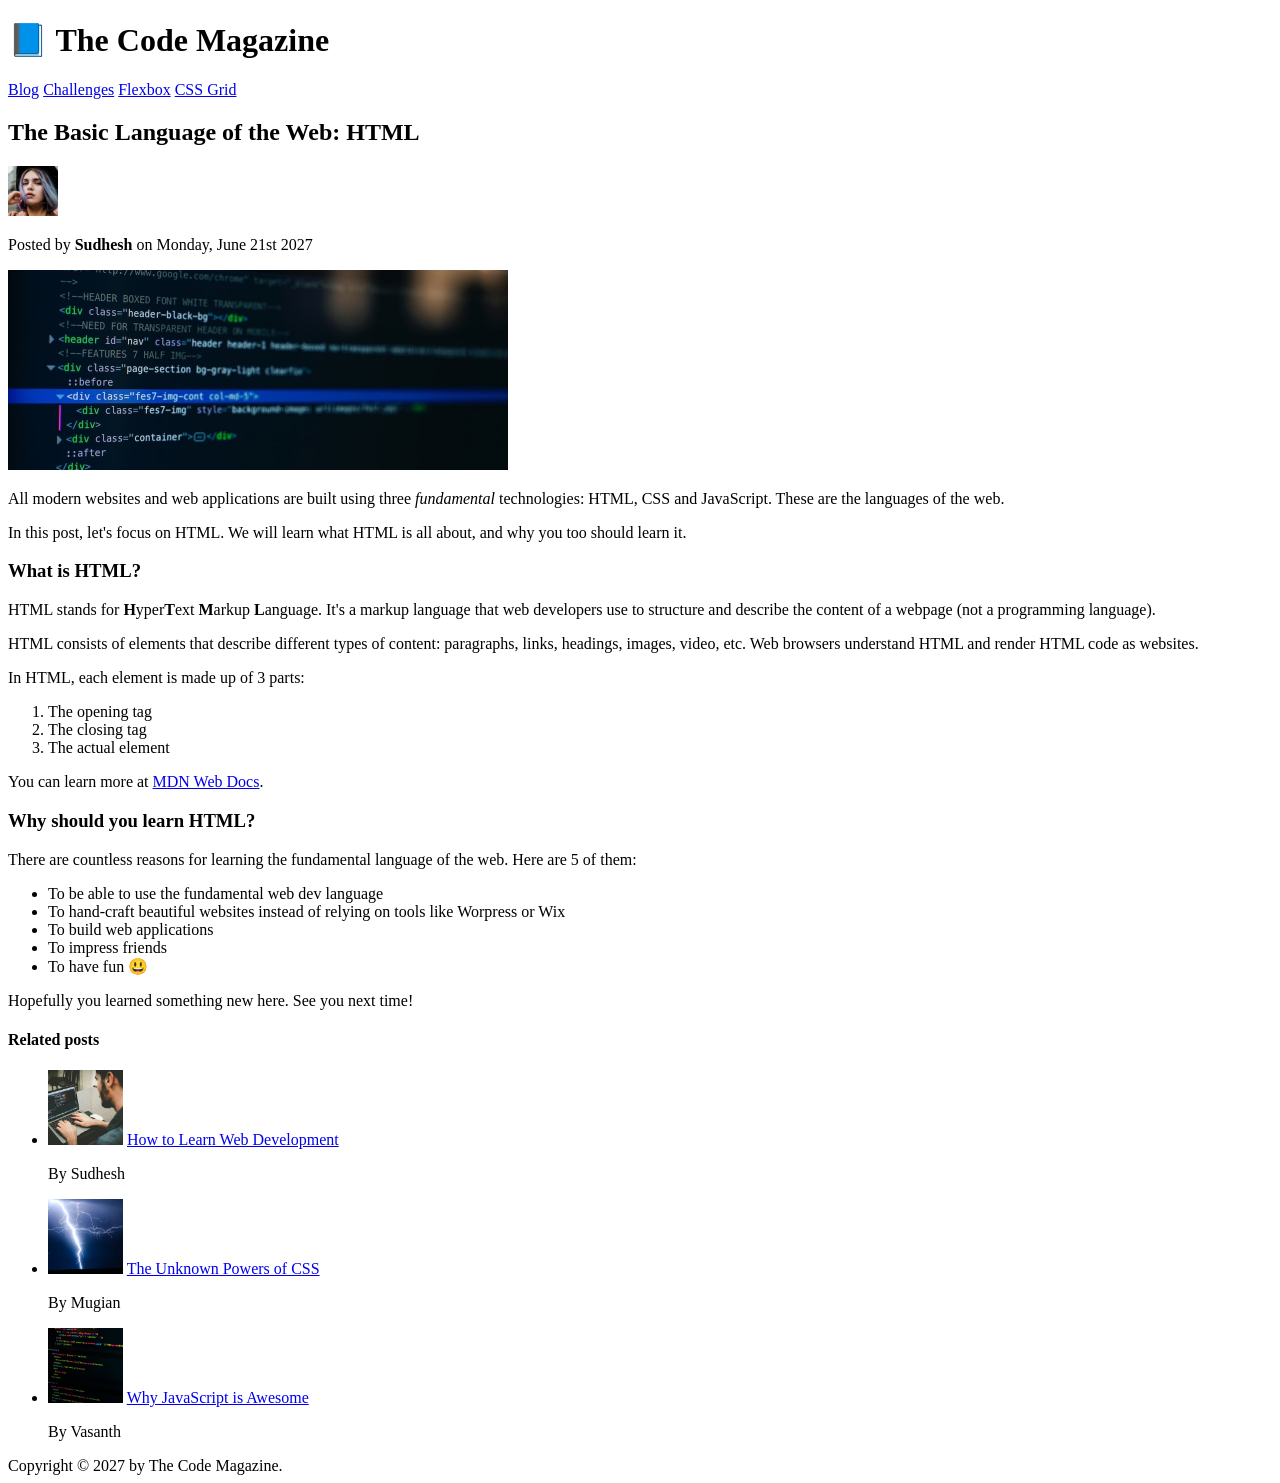
==== final/02-HTML-Fundamentals/index.html @ 519a4ca8 "Added basic HTML structure with fundamental concepts, no design applied yet." ====
<!DOCTYPE html>
<html lang="en">

<head>
  <meta charset="UTF-8" />
  <title>The Basic Language of the Web: HTML</title>
</head>

<body>
  <!--
    <h1>The Basic Language of the Web: HTML</h1>
    <h2>The Basic Language of the Web: HTML</h2>
    <h3>The Basic Language of the Web: HTML</h3>
    <h4>The Basic Language of the Web: HTML</h4>
    <h5>The Basic Language of the Web: HTML</h5>
    <h6>The Basic Language of the Web: HTML</h6>
    -->

  <header>
    <h1>📘 The Code Magazine</h1>

    <nav>
      <a href="blog.html">Blog</a>
      <a href="#">Challenges</a>
      <a href="#">Flexbox</a>
      <a href="#">CSS Grid</a>
    </nav>
  </header>

  <article>
    <header>
      <h2>The Basic Language of the Web: HTML</h2>

      <img src="img/laura-jones.jpg" alt="Headshot of John" height="50" width="50" />

      <p>Posted by <strong>Sudhesh</strong> on Monday, June 21st 2027</p>

      <img src="img/post-img.jpg" alt="HTML code on a screen" width="500" height="200" />
    </header>

    <p>
      All modern websites and web applications are built using three
      <em>fundamental</em>
      technologies: HTML, CSS and JavaScript. These are the languages of the
      web.
    </p>

    <p>
      In this post, let's focus on HTML. We will learn what HTML is all about,
      and why you too should learn it.
    </p>

    <h3>What is HTML?</h3>
    <p>
      HTML stands for <strong>H</strong>yper<strong>T</strong>ext
      <strong>M</strong>arkup <strong>L</strong>anguage. It's a markup
      language that web developers use to structure and describe the content
      of a webpage (not a programming language).
    </p>
    <p>
      HTML consists of elements that describe different types of content:
      paragraphs, links, headings, images, video, etc. Web browsers understand
      HTML and render HTML code as websites.
    </p>
    <p>In HTML, each element is made up of 3 parts:</p>

    <ol>
      <li>The opening tag</li>
      <li>The closing tag</li>
      <li>The actual element</li>
    </ol>

    <p>
      You can learn more at
      <a href="https://developer.mozilla.org/en-US/docs/Web/HTML" target="_blank">MDN Web Docs</a>.
    </p>

    <h3>Why should you learn HTML?</h3>

    <p>
      There are countless reasons for learning the fundamental language of the
      web. Here are 5 of them:
    </p>

    <ul>
      <li>To be able to use the fundamental web dev language</li>
      <li>
        To hand-craft beautiful websites instead of relying on tools like
        Worpress or Wix
      </li>
      <li>To build web applications</li>
      <li>To impress friends</li>
      <li>To have fun 😃</li>
    </ul>

    <p>Hopefully you learned something new here. See you next time!</p>
  </article>

  <aside>
    <h4>Related posts</h4>

    <ul>
      <li>
        <img src="img/related-1.jpg" alt="Person programming" width="75" width="75" />
        <a href="#">How to Learn Web Development</a>
        <p>By Sudhesh</p>
      </li>
      <li>
        <img src="img/related-2.jpg" alt="Lightning" width="75" heigth="75" />
        <a href="#">The Unknown Powers of CSS</a>
        <p>By Mugian</p>
      </li>
      <li>
        <img src="img/related-3.jpg" alt="JavaScript code on a screen" width="75" height="75" />
        <a href="#">Why JavaScript is Awesome</a>
        <p>By Vasanth</p>
      </li>
    </ul>
  </aside>

  <footer>Copyright &copy; 2027 by The Code Magazine.</footer>
</body>

</html>
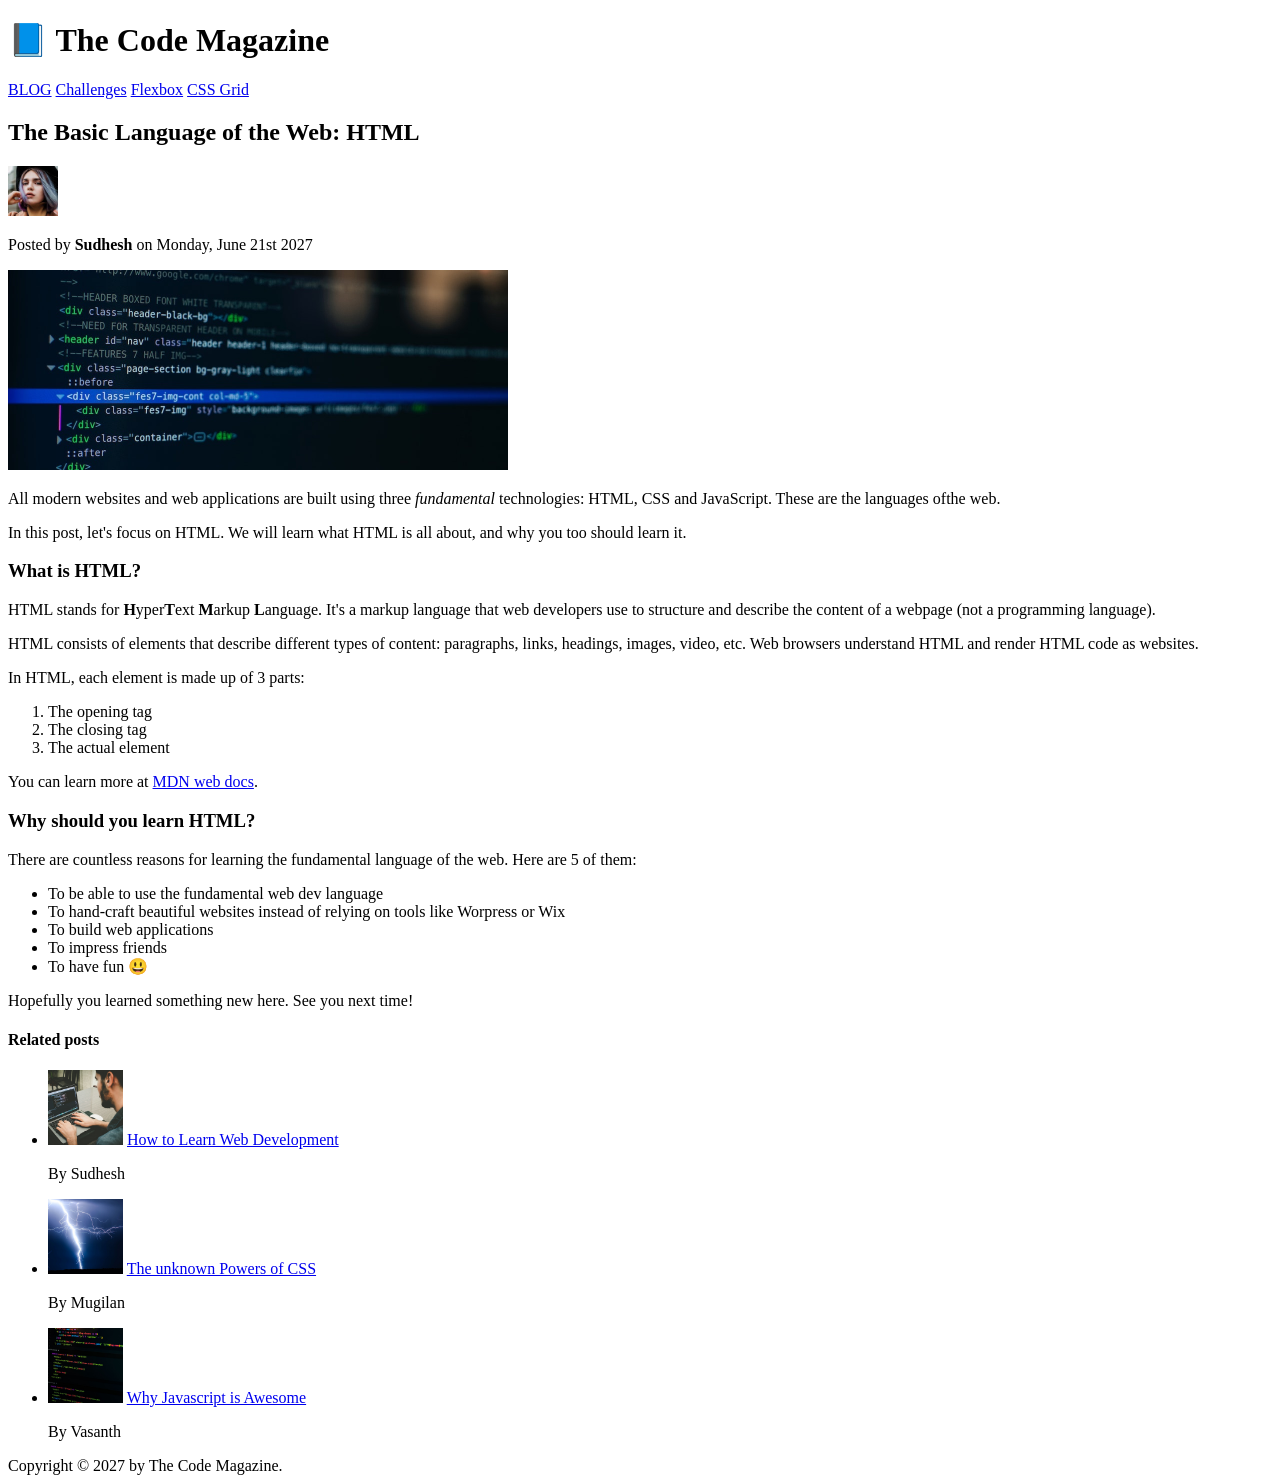
==== commit 3912192b: "Renamed file for clarity" ====
--- a/final/02-HTML-Fundamentals/index.html
+++ b/final/02-HTML-Fundamentals/index.html
@@ -2,123 +2,103 @@
 <html lang="en">
 
 <head>
-  <meta charset="UTF-8" />
-  <title>The Basic Language of the Web: HTML</title>
+    <meta charset="UTF-8" />
+    <title>The Basic Language of the Web: HTML</title>
 </head>
 
 <body>
-  <!--
-    <h1>The Basic Language of the Web: HTML</h1>
-    <h2>The Basic Language of the Web: HTML</h2>
-    <h3>The Basic Language of the Web: HTML</h3>
-    <h4>The Basic Language of the Web: HTML</h4>
-    <h5>The Basic Language of the Web: HTML</h5>
-    <h6>The Basic Language of the Web: HTML</h6>
-    -->
+    <header>
+        <h1>📘 The Code Magazine</h1>
 
-  <header>
-    <h1>📘 The Code Magazine</h1>
-
-    <nav>
-      <a href="blog.html">Blog</a>
-      <a href="#">Challenges</a>
-      <a href="#">Flexbox</a>
-      <a href="#">CSS Grid</a>
-    </nav>
-  </header>
-
-  <article>
-    <header>
-      <h2>The Basic Language of the Web: HTML</h2>
-
-      <img src="img/laura-jones.jpg" alt="Headshot of John" height="50" width="50" />
-
-      <p>Posted by <strong>Sudhesh</strong> on Monday, June 21st 2027</p>
-
-      <img src="img/post-img.jpg" alt="HTML code on a screen" width="500" height="200" />
+        <nav>
+            <a href="blog.html">BLOG</a>
+            <a href="#">Challenges</a>
+            <a href="#">Flexbox</a>
+            <a href="#">CSS Grid</a>
+        </nav>
     </header>
 
-    <p>
-      All modern websites and web applications are built using three
-      <em>fundamental</em>
-      technologies: HTML, CSS and JavaScript. These are the languages of the
-      web.
-    </p>
+    <article>
+        <header>
+            <h2>The Basic Language of the Web: HTML</h2>
 
-    <p>
-      In this post, let's focus on HTML. We will learn what HTML is all about,
-      and why you too should learn it.
-    </p>
+            <img src="img/laura-jones.jpg" alt="Headshot of John" width="50" height="50" />
 
-    <h3>What is HTML?</h3>
-    <p>
-      HTML stands for <strong>H</strong>yper<strong>T</strong>ext
-      <strong>M</strong>arkup <strong>L</strong>anguage. It's a markup
-      language that web developers use to structure and describe the content
-      of a webpage (not a programming language).
-    </p>
-    <p>
-      HTML consists of elements that describe different types of content:
-      paragraphs, links, headings, images, video, etc. Web browsers understand
-      HTML and render HTML code as websites.
-    </p>
-    <p>In HTML, each element is made up of 3 parts:</p>
+            <p>Posted by <strong>Sudhesh</strong> on Monday, June 21st 2027</p>
 
-    <ol>
-      <li>The opening tag</li>
-      <li>The closing tag</li>
-      <li>The actual element</li>
-    </ol>
+            <img src="img/post-img.jpg" alt="HTML code on a screen" width="500" height="200">
+        </header>
+        <p>All modern websites and web applications are built using three <em>fundamental</em> technologies: HTML, CSS
+            and
+            JavaScript. These
+            are the languages ofthe web.</p>
+        <p>In this post, let's focus on HTML. We will learn what HTML is all about, and why you too should learn it.</p>
 
-    <p>
-      You can learn more at
-      <a href="https://developer.mozilla.org/en-US/docs/Web/HTML" target="_blank">MDN Web Docs</a>.
-    </p>
+        <h3>What is HTML?</h3>
 
-    <h3>Why should you learn HTML?</h3>
+        <p>
+            HTML stands for <strong>H</strong>yper<strong>T</strong>ext <strong>M</strong>arkup
+            <strong>L</strong>anguage.
+            It's a markup language that web developers use to structure and
+            describe the
+            content of a webpage (not a programming language).
+        </p>
+        <p>
+            HTML consists of elements that describe different types of content: paragraphs, links, headings, images,
+            video,
+            etc. Web
+            browsers understand HTML and render HTML code as websites.
+        </p>
+        <p>In HTML, each element is made up of 3 parts:</p>
+        <ol>
+            <li>The opening tag</li>
+            <li>The closing tag</li>
+            <li>The actual element</li>
+        </ol>
 
-    <p>
-      There are countless reasons for learning the fundamental language of the
-      web. Here are 5 of them:
-    </p>
+        <p>You can learn more at <a href="https://developer.mozilla.org/en-US/docs/Web/HTML" target="_blank">MDN web
+                docs</a>.</p>
 
-    <ul>
-      <li>To be able to use the fundamental web dev language</li>
-      <li>
-        To hand-craft beautiful websites instead of relying on tools like
-        Worpress or Wix
-      </li>
-      <li>To build web applications</li>
-      <li>To impress friends</li>
-      <li>To have fun 😃</li>
-    </ul>
+        <h3>Why should you learn HTML?</h3>
+        <p>There are countless reasons for learning the fundamental language of the web. Here are 5 of them:</p>
 
-    <p>Hopefully you learned something new here. See you next time!</p>
-  </article>
+        <ul>
+            <li>To be able to use the fundamental web dev language</li>
+            <li>To hand-craft beautiful websites instead of relying on tools like Worpress or Wix</li>
+            <li>To build web applications</li>
+            <li>To impress friends</li>
+            <li>To have fun 😃</li>
+        </ul>
 
-  <aside>
-    <h4>Related posts</h4>
+        <p>Hopefully you learned something new here. See you next time!</p>
+    </article>
 
-    <ul>
-      <li>
-        <img src="img/related-1.jpg" alt="Person programming" width="75" width="75" />
-        <a href="#">How to Learn Web Development</a>
-        <p>By Sudhesh</p>
-      </li>
-      <li>
-        <img src="img/related-2.jpg" alt="Lightning" width="75" heigth="75" />
-        <a href="#">The Unknown Powers of CSS</a>
-        <p>By Mugian</p>
-      </li>
-      <li>
-        <img src="img/related-3.jpg" alt="JavaScript code on a screen" width="75" height="75" />
-        <a href="#">Why JavaScript is Awesome</a>
-        <p>By Vasanth</p>
-      </li>
-    </ul>
-  </aside>
+    <aside>
+        <h4>Related posts</h4>
 
-  <footer>Copyright &copy; 2027 by The Code Magazine.</footer>
+        <ul>
+            <li>
+                <img src="img/related-1.jpg" alt="Person Programming" width="75" height="75">
+                <a href="#">How to Learn Web Development</a>
+                <p>By Sudhesh</p>
+            </li>
+            <li>
+                <img src="img/related-2.jpg" alt="Lightning" width="75" height="75">
+                <a href="#">The unknown Powers of CSS</a>
+                <p>By Mugilan</p>
+            </li>
+            <li>
+                <img src="img/related-3.jpg" alt="Javascript code on a Screen" width="75" height="75">
+                <a href="#">Why Javascript is Awesome</a>
+                <p>By Vasanth</p>
+            </li>
+        </ul>
+    </aside>
+
+    <footer>
+        Copyright &copy; 2027 by The Code Magazine.
+    </footer>
+
 </body>
 
 </html>
